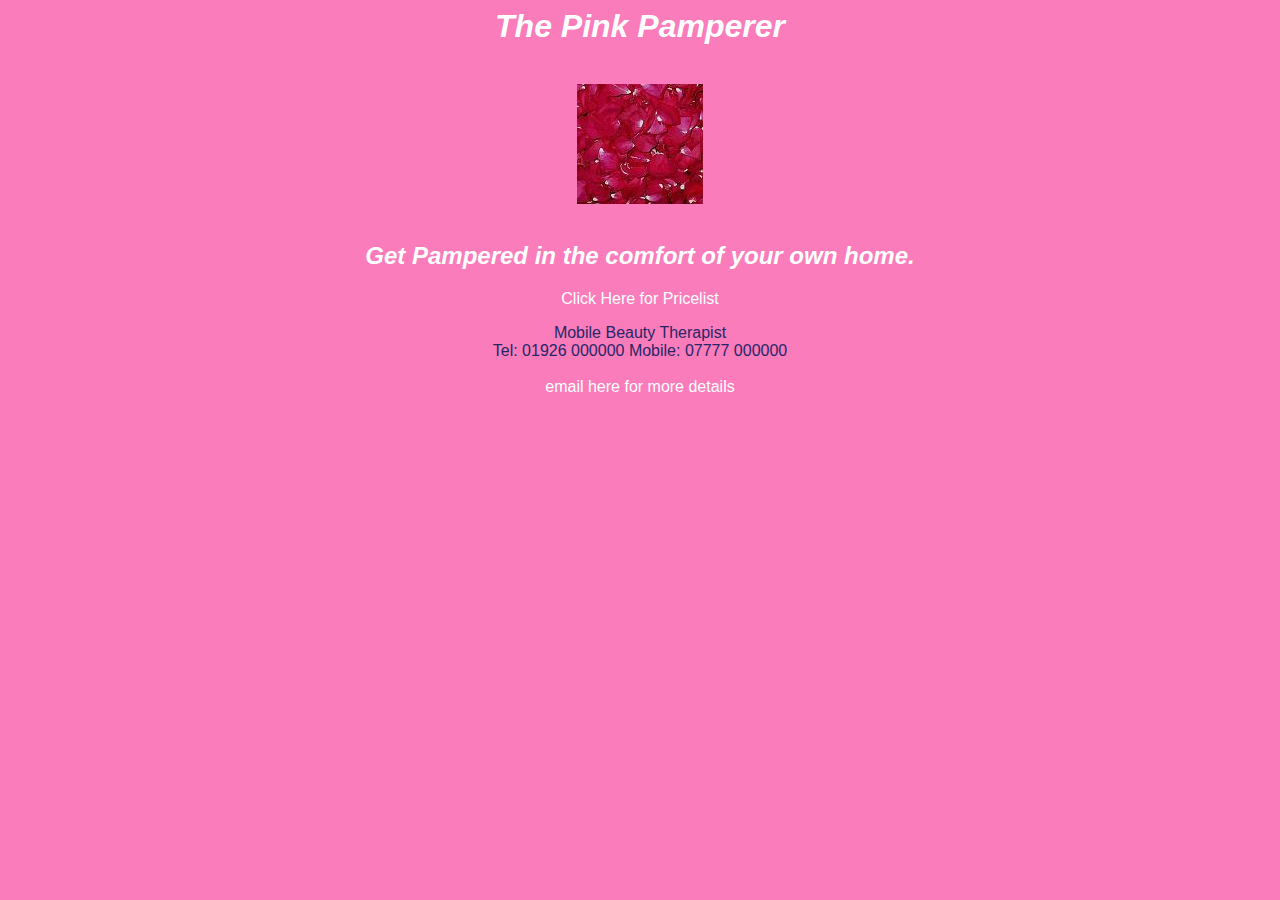
==== pinkpamperer/index.html @ ba4a20eb "As scraped from the Internet Archive" ====
<html>

<head>

<title>Pink Pamperer Beauty Therapy & Treatments in your own home</title>


<link rel="stylesheet" type="text/css" href="pinkcss.css"/

</style>

</head>

<body>
<h1><a class="pink" href="index.html">The Pink Pamperer</a></h1>
<br>
<a><img src="rosepetals.jpg" alt="Pink Pamperer - Get Pampered in the comfort of your own home."></a>
<br><br>
<p><h2>Get Pampered in the comfort of your own home.</h2></p>
<a href="pricelist.html">Click Here for Pricelist</a>
<p>Mobile Beauty Therapist<br>
Tel: 01926 000000  Mobile: 07777 000000<br><br>
<a href="mailto:beauty@pink-pamperer.co.uk">email here for more details</a>
</p>

<br>


</body>

</html>
---- pinkpamperer/pinkcss.css ----
<!--

body	{
	text-align:center;
	font-family:verdana, arial;
	color:#262667;
	background-color:#fa7cbb;
	background-image: url(roseborder.jpg);
	background-repeat:repeat-y;
	background-position:20px 0px;
}

h1	{
	font-family:"palatino linotype", "monotype corsiva", verdana, arial;
	color:#ffffff;
	font-style:italic;
}

h2	{
	font-family:"palatino linotype", "monotype corsiva", verdana, arial;
	color:#ffffff;
	font-style:italic;
}

h3	{
	font-family:"palatino linotype", "monotype corsiva", verdana, arial;
	color:#ffffff;
	font-style:italic;
}

a	{
	text-decoration:none;
	color:#ffffff;
}


a.visited	{
	color:#ffffff;
}

a.pink	{
	color:#ffffff;
}

.italic	{
	font-style:italic;
}

hr	{
	width:60%;
	text-align:center;
}

td	{
	font-weight:bold;
}

td	{
	border-style:none;
	border-color:#000000;
	border-size:0px;
}



-->
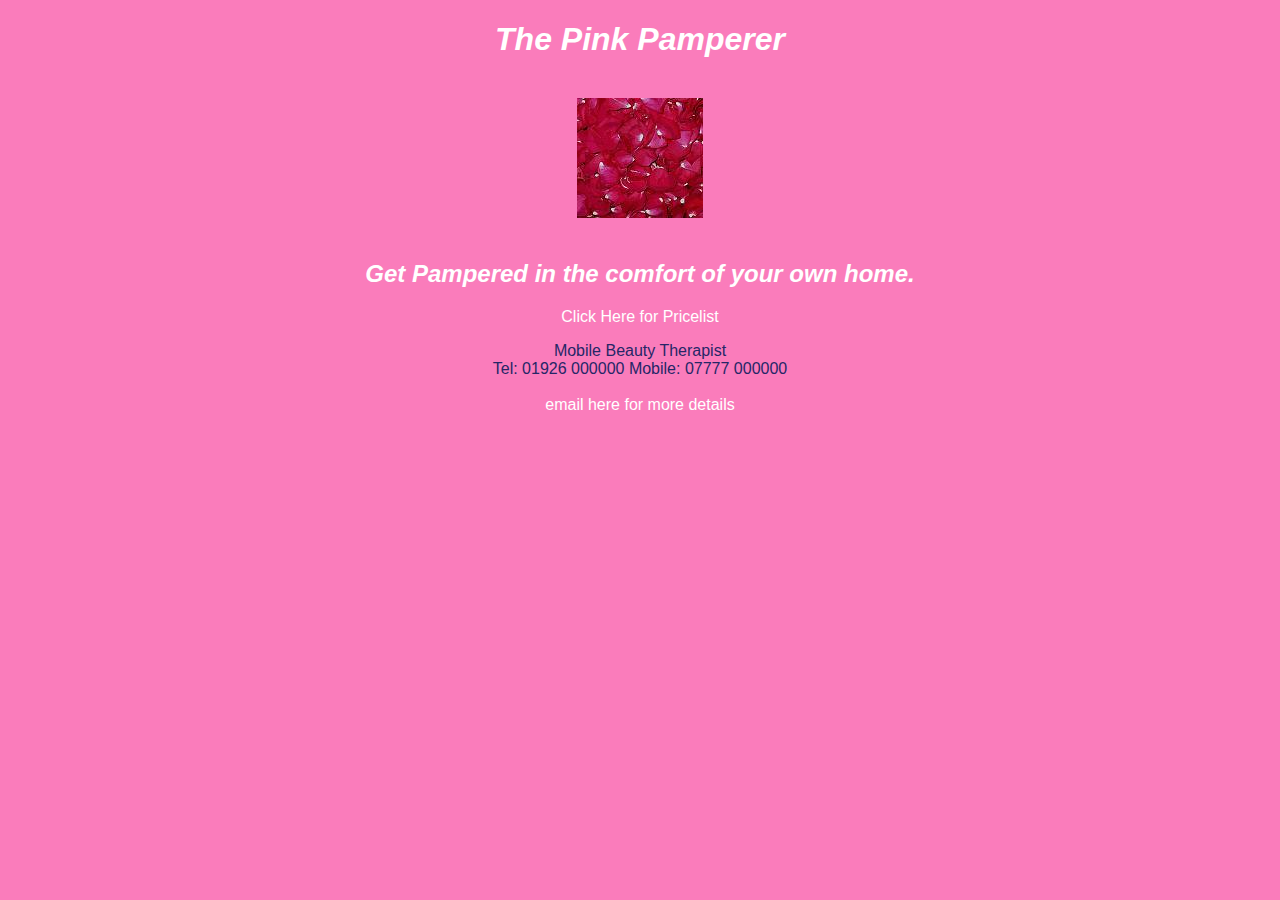
==== commit 3f8fc13c: "Basic w3c validation" ====
--- a/pinkpamperer/index.html
+++ b/pinkpamperer/index.html
@@ -1,13 +1,11 @@
-<html>
+<!DOCTYPE html>
+<html lang="en">
 
 <head>
 
 <title>Pink Pamperer Beauty Therapy & Treatments in your own home</title>
 
-
-<link rel="stylesheet" type="text/css" href="pinkcss.css"/
-
-</style>
+<link rel="stylesheet" type="text/css" href="pinkcss.css">
 
 </head>
 
@@ -16,7 +14,7 @@
 <br>
 <a><img src="rosepetals.jpg" alt="Pink Pamperer - Get Pampered in the comfort of your own home."></a>
 <br><br>
-<p><h2>Get Pampered in the comfort of your own home.</h2></p>
+<h2>Get Pampered in the comfort of your own home.</h2>
 <a href="pricelist.html">Click Here for Pricelist</a>
 <p>Mobile Beauty Therapist<br>
 Tel: 01926 000000  Mobile: 07777 000000<br><br>
